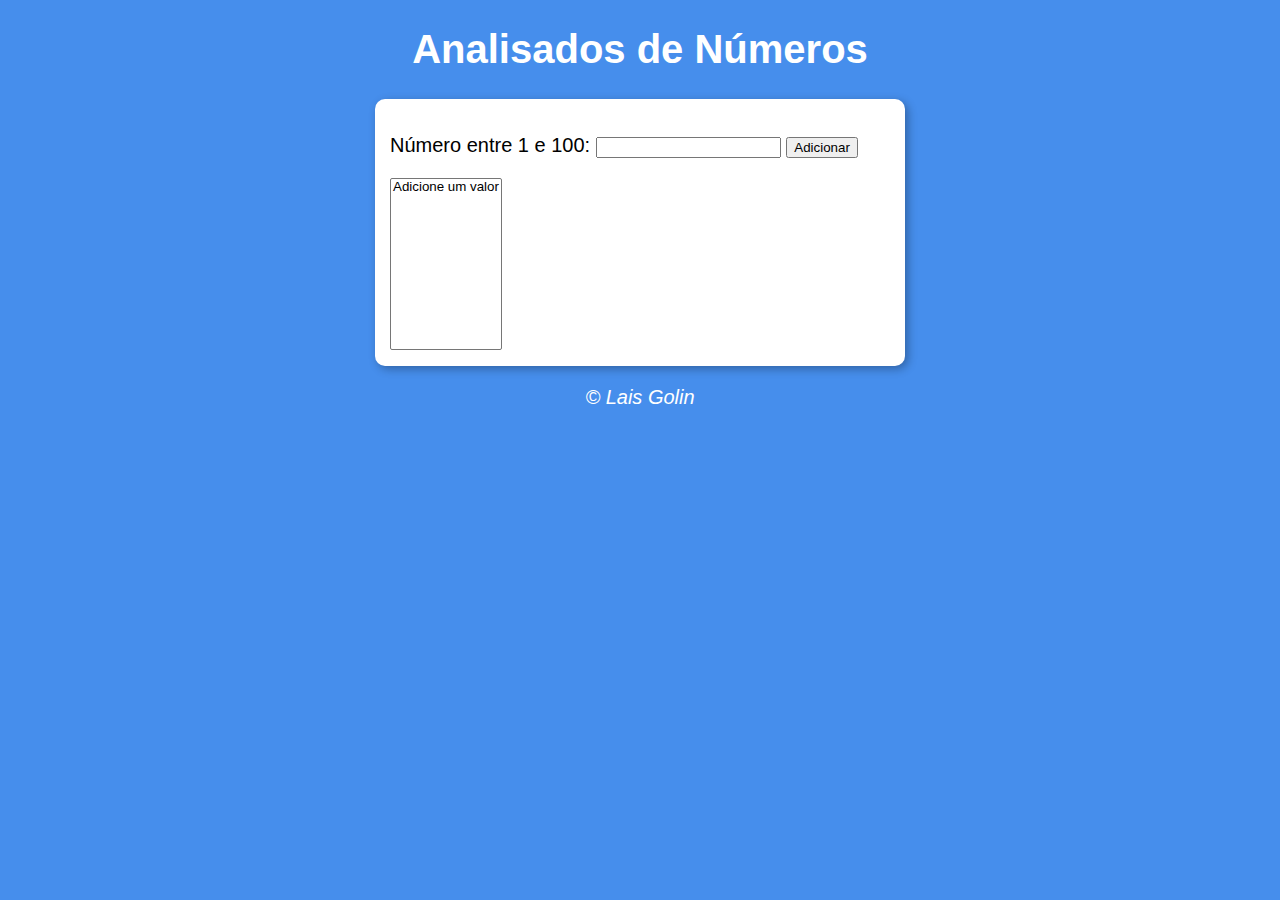
==== exercicios/ex005/modelo.html @ 77254b05 "new exercises" ====
<!DOCTYPE html>
<html lang="pt-BR">

<head>
  <meta charset="UTF-8">
  <meta http-equiv="X-UA-Compatible" content="IE=edge">
  <meta name="viewport" content="width=device-width, initial-scale=1.0">
  <title>Analisados de Números</title>
  <link rel="stylesheet" href="style.css">
</head>

<body>
  <header>
    <h1>Analisados de Números</h1>
  </header>
  <section>
    <div>
      <p>Número entre 1 e 100:
        <input type="number" name="number" id="txtn">
        <input type="button" value="Adicionar" onclick="adicionar()">
      </p>
    </div>
    <div>
      <select name="numeros" id="addnum" size="10">
        <option value="">Adicione um valor</option>
      </select>
    </div>
  </section>
  <footer>
    <p>&copy; Lais Golin</p>
  </footer>
  <script src="script.js"></script>
</body>

</html>
---- exercicios/ex005/style.css ----
body {
  background: rgb(70, 142, 236);
  font: normal 15pt Arial;
  color: white;
  text-align: center;
}

section {
  width: 500px;
  border-radius: 10px;
  padding: 15px;

  margin: 0 auto;
  background: white;
  color: black;
  text-align: left;
  box-shadow: 3px 3px 10px rgba(0, 0, 0, 0.3);
}

footer {
  font-style: italic;
}
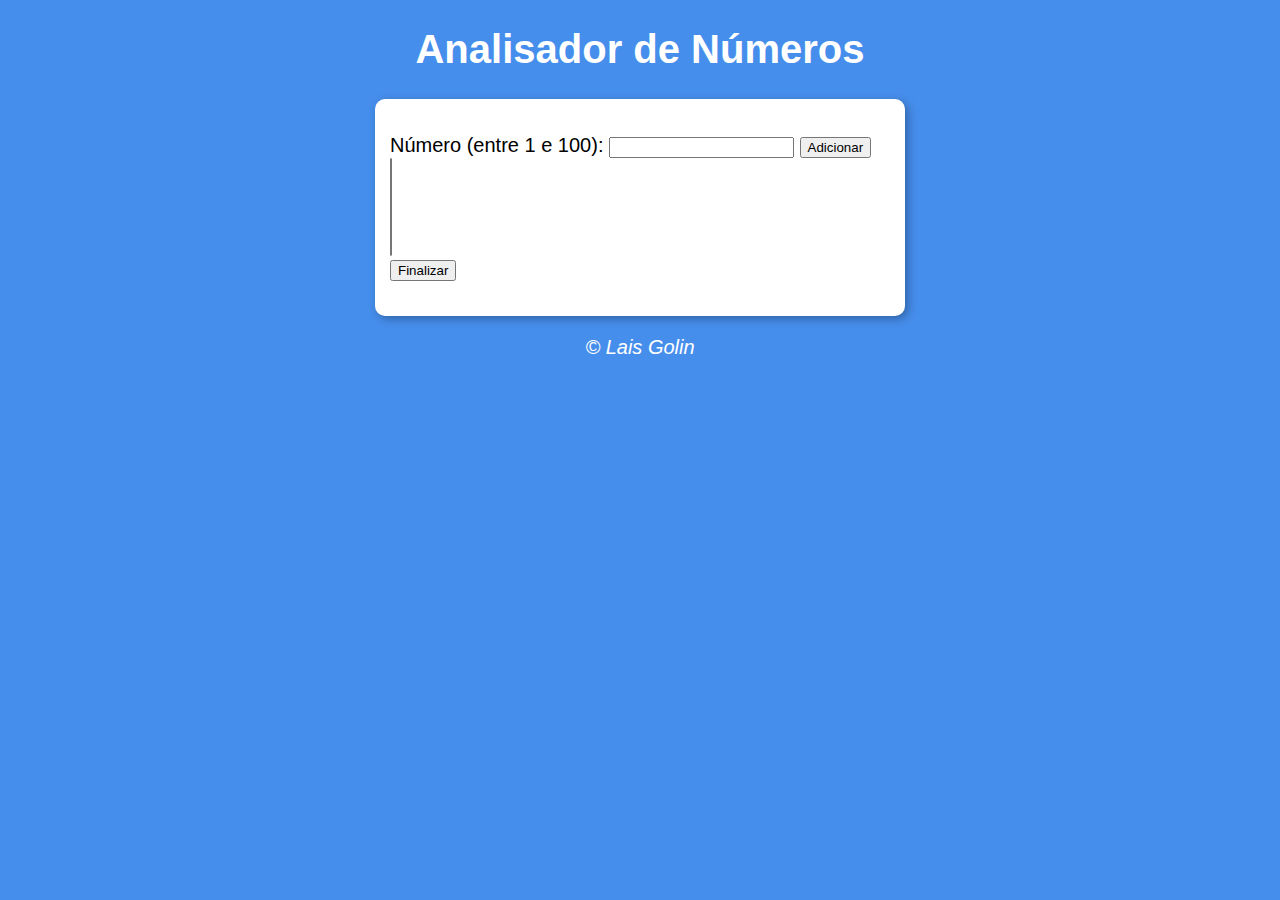
==== commit eabdcfce: "exercises" ====
--- a/exercicios/ex005/modelo.html
+++ b/exercicios/ex005/modelo.html
@@ -11,20 +11,19 @@
 
 <body>
   <header>
-    <h1>Analisados de Números</h1>
+    <h1>Analisador de Números</h1>
   </header>
   <section>
     <div>
-      <p>Número entre 1 e 100:
+      <p>Número (entre 1 e 100):
         <input type="number" name="number" id="txtn">
         <input type="button" value="Adicionar" onclick="adicionar()">
+        <br><select name="numeros" id="addnum" size="6"></select>
+        <br><input type="button" value="Finalizar" onclick="finalizar()">
       </p>
     </div>
-    <div>
-      <select name="numeros" id="addnum" size="10">
-        <option value="">Adicione um valor</option>
-      </select>
-    </div>
+
+    <div id="res"></div>
   </section>
   <footer>
     <p>&copy; Lais Golin</p>
